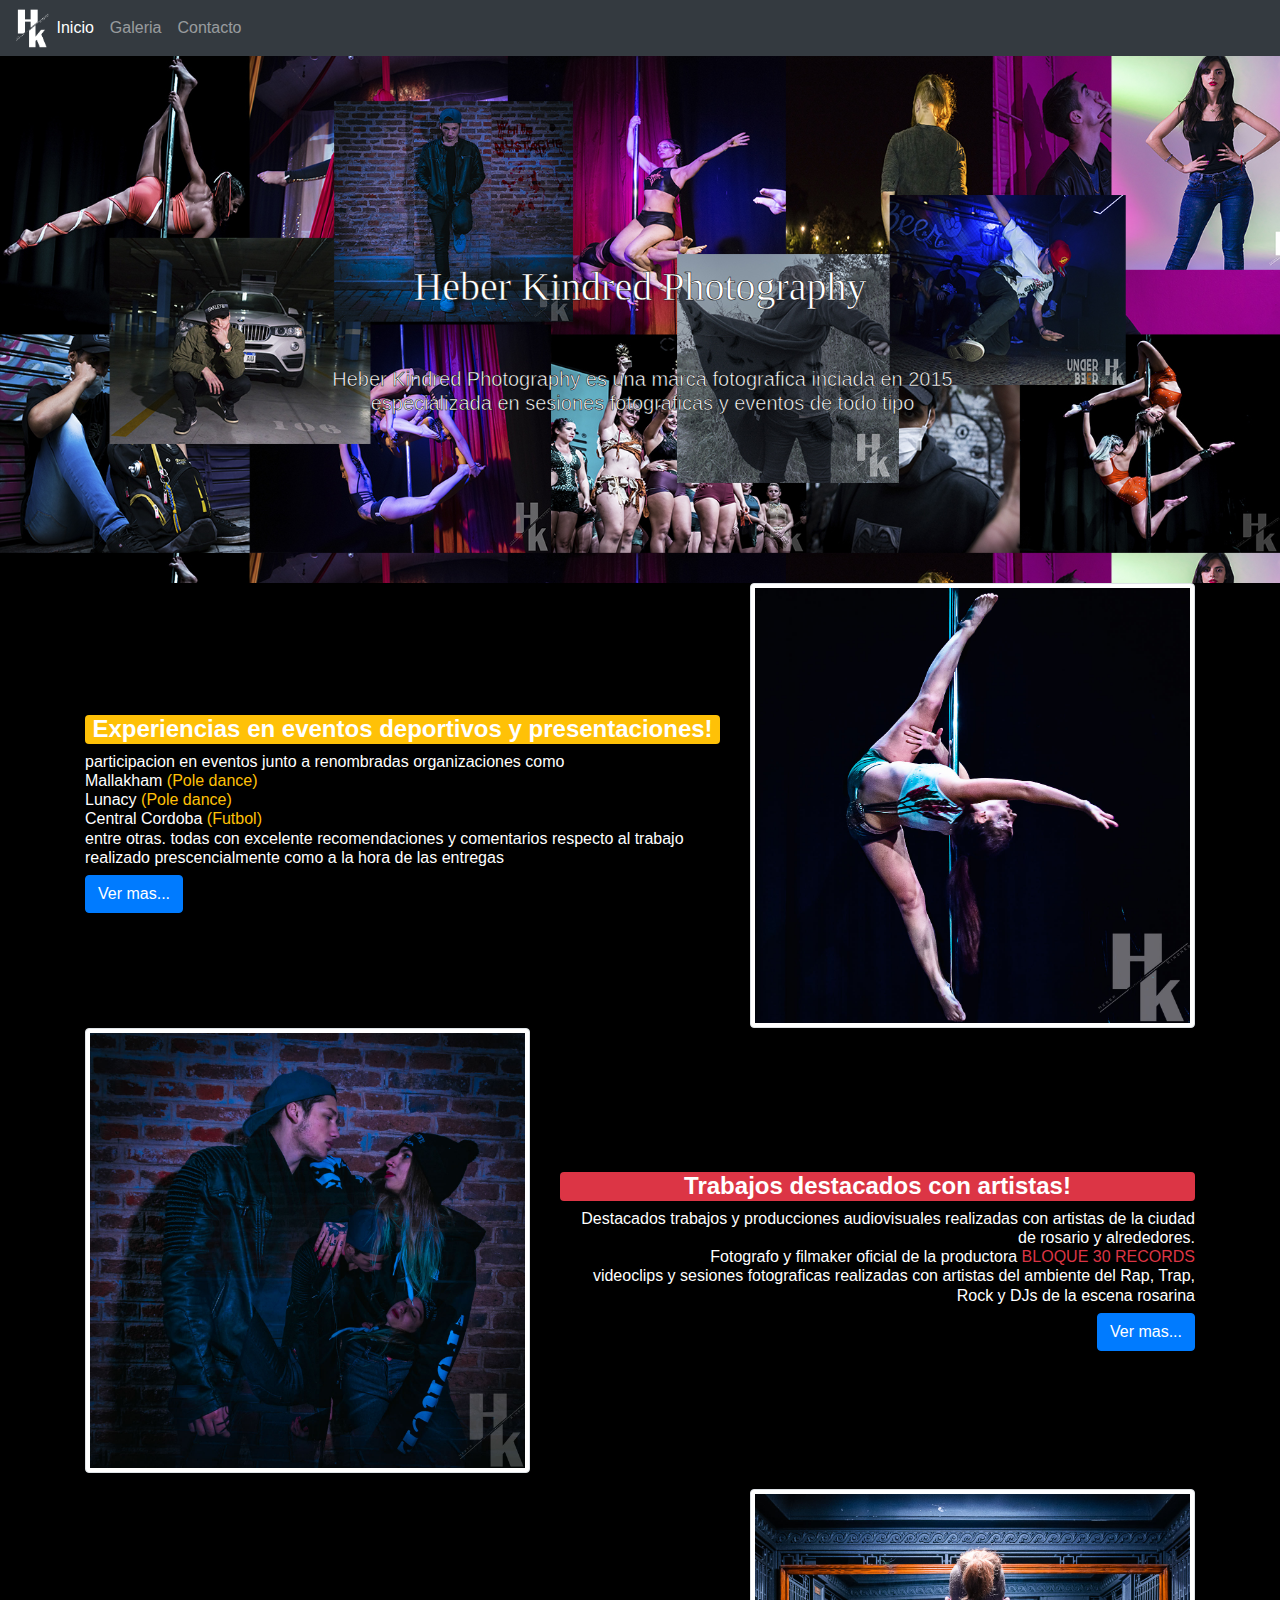
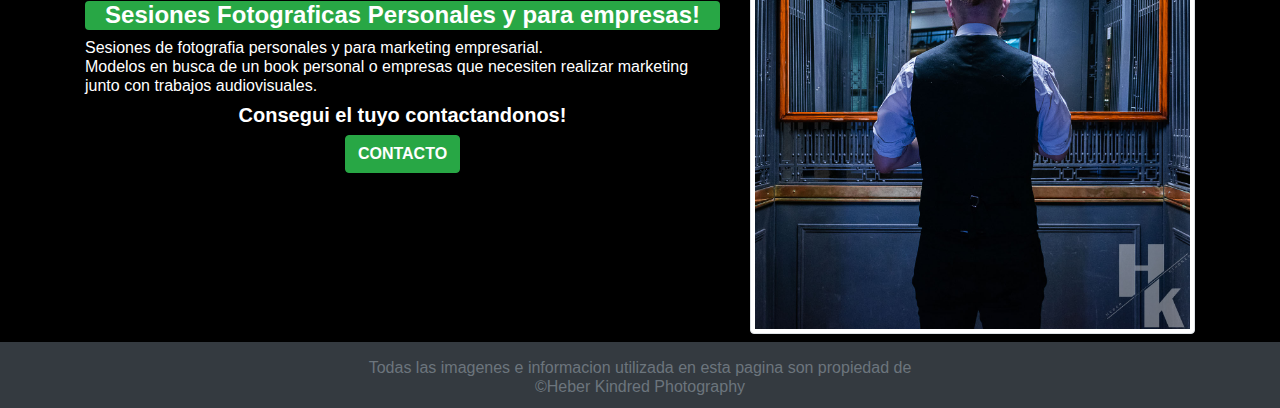
==== index.html @ 2846ba64 "Initial commit" ====
<!DOCTYPE html>
<html lang="es">
    <head>
        <title></title>
        <meta charset="UTF-8">
        <meta name="viewport" content="width=device-width, initial-scale=1">
        <!--BOOSTRAP 4-->
        <link href="css/bootstrap.css" rel="stylesheet">
        <!--ESTILO PROPIO-->
        <link href="css/estilo.css" rel="stylesheet">
    </head>
    <body>
        <nav class="navbar navbar-expand-lg navbar-dark bg-dark fixed-top ">
            <img src="img/logohk.png" style="height:40px ;"alt="">
            <button class="navbar-toggler" type="button" data-toggle="collapse" data-target="#navbarNav" aria-controls="navbarNav" aria-expanded="false" aria-label="Toggle navigation">
              <span class="navbar-toggler-icon"></span>
            </button>
            <div class="collapse navbar-collapse" id="navbarNav">
              <ul class="navbar-nav">
                <li class="nav-item active ">
                  <a class="nav-link " href="#">Inicio <span class="sr-only">(current)</span></a>
                </li>
                <li class="nav-item">
                  <a class="nav-link" href="Galeria.html">Galeria</a>
                </li>
                <li class="nav-item">
                  <a class="nav-link" href="#">Contacto</a>
              </ul>
            </div>
          </nav>
          
    <div class="container-fluid set1" style="margin-top: 55px;">
        <div class="row">
            <div class="col-12 mt-md-5">
                <h1 style="margin-top: 80px;"> Heber Kindred Photography </h1>
            </div>
          </div>
            <div class="row">
                <div class="col-12  mb-4 mb-md-5 mt-5" >
                    <h5 style="margin-left: 5px; text-align: center;"> Heber Kindred Photography es una marca fotografica inciada en 2015 <br> especializada en sesiones fotograficas y eventos de todo tipo </h5>
                </div>
              </div>
        
    </div>
    <div class="container">
      <div class="row">
        <div class="col-7 mt-1  mt-lg-5 pt-md-1 text-left"> 
          <h4 class="text-center bg-warning rounded font-weight-bold">Experiencias en eventos deportivos y presentaciones!</h4>
          <h6 class="text-left">participacion en eventos junto a renombradas organizaciones como <br> Mallakham <span class="text-warning">(Pole dance)</span> <br> Lunacy <span class="text-warning">(Pole dance)</span> <br> Central Cordoba <span class="text-warning">(Futbol)</span> <br> entre otras. todas con excelente recomendaciones y comentarios respecto al trabajo realizado prescencialmente como a la hora de las entregas</h6>
          <button type="button" class="btn btn-primary float-left mb-1"> <a href="galeria.html" class="text-white">Ver mas...</a></button>
        </div>
        <div class="col-5 mt-5 mt-sm-0 ">
          <img src="img/eventos imagen 2.jpg" class="img-fluid img-thumbnail float-right d-md-none mb-3" alt="">
          <img src="img/eventos imagen.jpg" class="img-fluid img-thumbnail float-right" alt="">
        </div>
      </div>
      <div class="row">
        <div class="col-5 mt-5 mt-sm-0">
          <img src="img/frankimg.jpg" class="img-fluid img-thumbnail float-right d-md-none" alt="">
          <img src="img/DEF.jpg" class="img-fluid img-thumbnail float-right" alt="">          
        </div>
        <div class="col-7 mt-0 mt-lg-5 pt-md-3 ">
          <h4 class="bg-danger rounded font-weight-bold" >Trabajos destacados con artistas!</h4>
          <h6 class="text-right">Destacados trabajos y producciones audiovisuales realizadas con artistas de la ciudad de rosario y alrededores. <br> Fotografo y filmaker oficial de la productora <a class="text-danger" href="http://www.instagram.com/bloque30.official">BLOQUE 30 RECORDS</a> <br> videoclips y sesiones fotograficas realizadas con artistas del ambiente del Rap, Trap, Rock y DJs de la escena rosarina </h6>
          <button type="button" class="btn btn-primary float-right"> <a href="galeria.html" class="text-white">Ver mas...</a></button>
        </div>

      </div>
      <div class="row">
        <div class="col-7 mt-0 mt-sm-4 mt-lg-5 ">
            <h4 class="rounded bg-success text font-weight-bold">Sesiones Fotograficas Personales y para empresas!</h4>
            <h6 class="text-left">Sesiones de fotografia personales y para marketing empresarial. <br> Modelos en busca de un book personal o empresas que necesiten realizar marketing junto con trabajos audiovisuales. <br> </h6>
            <h5 class="font-weight-bold">Consegui el tuyo contactandonos!</h5>
            <a class="btn btn-success text-center font-weight-bold " href="Contacto.html">CONTACTO</a>
          </div>
        <div class="col-5 mt-5 mt-sm-0">
          <img src="img/rial.jpg" class="img-fluid img-thumbnail float-right mt-3 d-md-none" alt="">
          <img src="img/Hector2.jpg" class="img-fluid img-thumbnail mt-md-3" alt="">
        </div>
      </div>
    </div>
    <footer class="bg-dark mt-2 pt-3 pt-mb-1 pb-1">
      <h6 class="text-secondary">Todas las imagenes e informacion utilizada en esta pagina son propiedad de <br> ©Heber Kindred Photography</h6>
    </footer>
    </body>
    <script src="https://code.jquery.com/jquery-3.4.1.slim.min.js" integrity="sha384-J6qa4849blE2+poT4WnyKhv5vZF5SrPo0iEjwBvKU7imGFAV0wwj1yYfoRSJoZ+n" crossorigin="anonymous"></script>
<script src="https://cdn.jsdelivr.net/npm/popper.js@1.16.0/dist/umd/popper.min.js" integrity="sha384-Q6E9RHvbIyZFJoft+2mJbHaEWldlvI9IOYy5n3zV9zzTtmI3UksdQRVvoxMfooAo" crossorigin="anonymous"></script>
<script src="https://stackpath.bootstrapcdn.com/bootstrap/4.4.1/js/bootstrap.min.js" integrity="sha384-wfSDF2E50Y2D1uUdj0O3uMBJnjuUD4Ih7YwaYd1iqfktj0Uod8GCExl3Og8ifwB6" crossorigin="anonymous"></script>

</html>
---- css/estilo.css ----
*{
    color: white;
   text-align: center;
    
}
body    {
    background-color: black;

}
@font-face{
    font-family: themillon;
    src: url(../titulo.otf);
}
.set1{
text-align: center;
    background-image: url(../img/fondo1.jpg);
   
    background-size: 100%;
    -webkit-text-stroke: 0.5px black;
    
}
h1{
    font-family: themillon;
    src: url(../titulo.otf);
}
a{
    
}
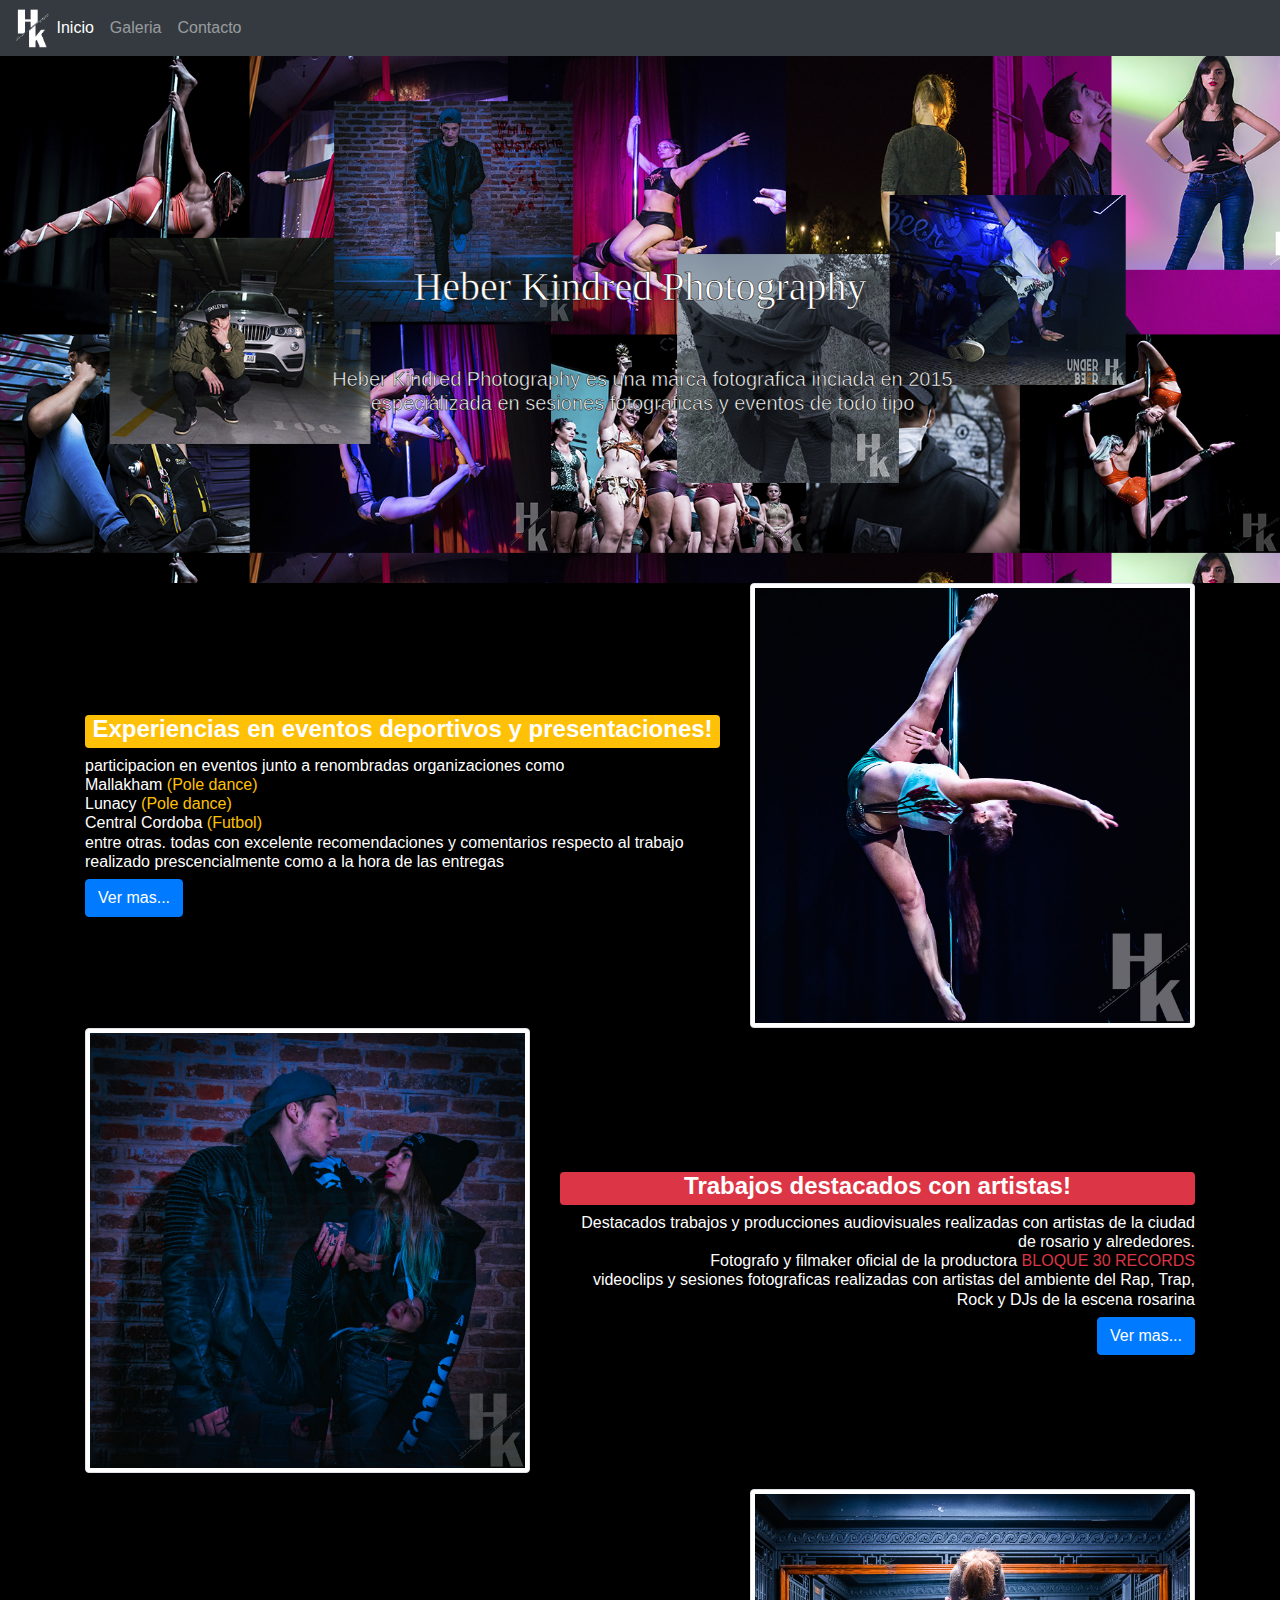
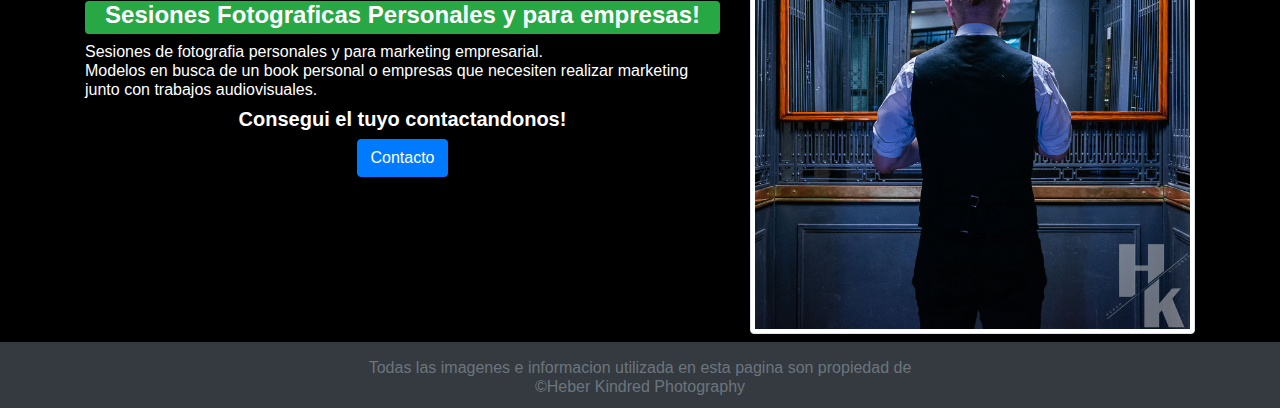
==== commit 2d7583bd: "update index" ====
--- a/index.html
+++ b/index.html
@@ -45,7 +45,7 @@
     <div class="container">
       <div class="row">
         <div class="col-7 mt-1  mt-lg-5 pt-md-1 text-left"> 
-          <h4 class="text-center bg-warning rounded font-weight-bold">Experiencias en eventos deportivos y presentaciones!</h4>
+          <h4 class="text-center bg-warning rounded font-weight-bold pb-1 ">Experiencias en eventos deportivos y presentaciones!</h4>
           <h6 class="text-left">participacion en eventos junto a renombradas organizaciones como <br> Mallakham <span class="text-warning">(Pole dance)</span> <br> Lunacy <span class="text-warning">(Pole dance)</span> <br> Central Cordoba <span class="text-warning">(Futbol)</span> <br> entre otras. todas con excelente recomendaciones y comentarios respecto al trabajo realizado prescencialmente como a la hora de las entregas</h6>
           <button type="button" class="btn btn-primary float-left mb-1"> <a href="galeria.html" class="text-white">Ver mas...</a></button>
         </div>
@@ -59,8 +59,8 @@
           <img src="img/frankimg.jpg" class="img-fluid img-thumbnail float-right d-md-none" alt="">
           <img src="img/DEF.jpg" class="img-fluid img-thumbnail float-right" alt="">          
         </div>
-        <div class="col-7 mt-0 mt-lg-5 pt-md-3 ">
-          <h4 class="bg-danger rounded font-weight-bold" >Trabajos destacados con artistas!</h4>
+        <div class="col-7 mt-2 mt-lg-5 pt-md-3 ">
+          <h4 class="bg-danger rounded font-weight-bold pb-1" >Trabajos destacados con artistas!</h4>
           <h6 class="text-right">Destacados trabajos y producciones audiovisuales realizadas con artistas de la ciudad de rosario y alrededores. <br> Fotografo y filmaker oficial de la productora <a class="text-danger" href="http://www.instagram.com/bloque30.official">BLOQUE 30 RECORDS</a> <br> videoclips y sesiones fotograficas realizadas con artistas del ambiente del Rap, Trap, Rock y DJs de la escena rosarina </h6>
           <button type="button" class="btn btn-primary float-right"> <a href="galeria.html" class="text-white">Ver mas...</a></button>
         </div>
@@ -68,10 +68,10 @@
       </div>
       <div class="row">
         <div class="col-7 mt-0 mt-sm-4 mt-lg-5 ">
-            <h4 class="rounded bg-success text font-weight-bold">Sesiones Fotograficas Personales y para empresas!</h4>
+            <h4 class="rounded bg-success text font-weight-bold pb-1">Sesiones Fotograficas Personales y para empresas!</h4>
             <h6 class="text-left">Sesiones de fotografia personales y para marketing empresarial. <br> Modelos en busca de un book personal o empresas que necesiten realizar marketing junto con trabajos audiovisuales. <br> </h6>
             <h5 class="font-weight-bold">Consegui el tuyo contactandonos!</h5>
-            <a class="btn btn-success text-center font-weight-bold " href="Contacto.html">CONTACTO</a>
+            <a class="btn btn-primary text-left " href="Contacto.html">Contacto</a>
           </div>
         <div class="col-5 mt-5 mt-sm-0">
           <img src="img/rial.jpg" class="img-fluid img-thumbnail float-right mt-3 d-md-none" alt="">
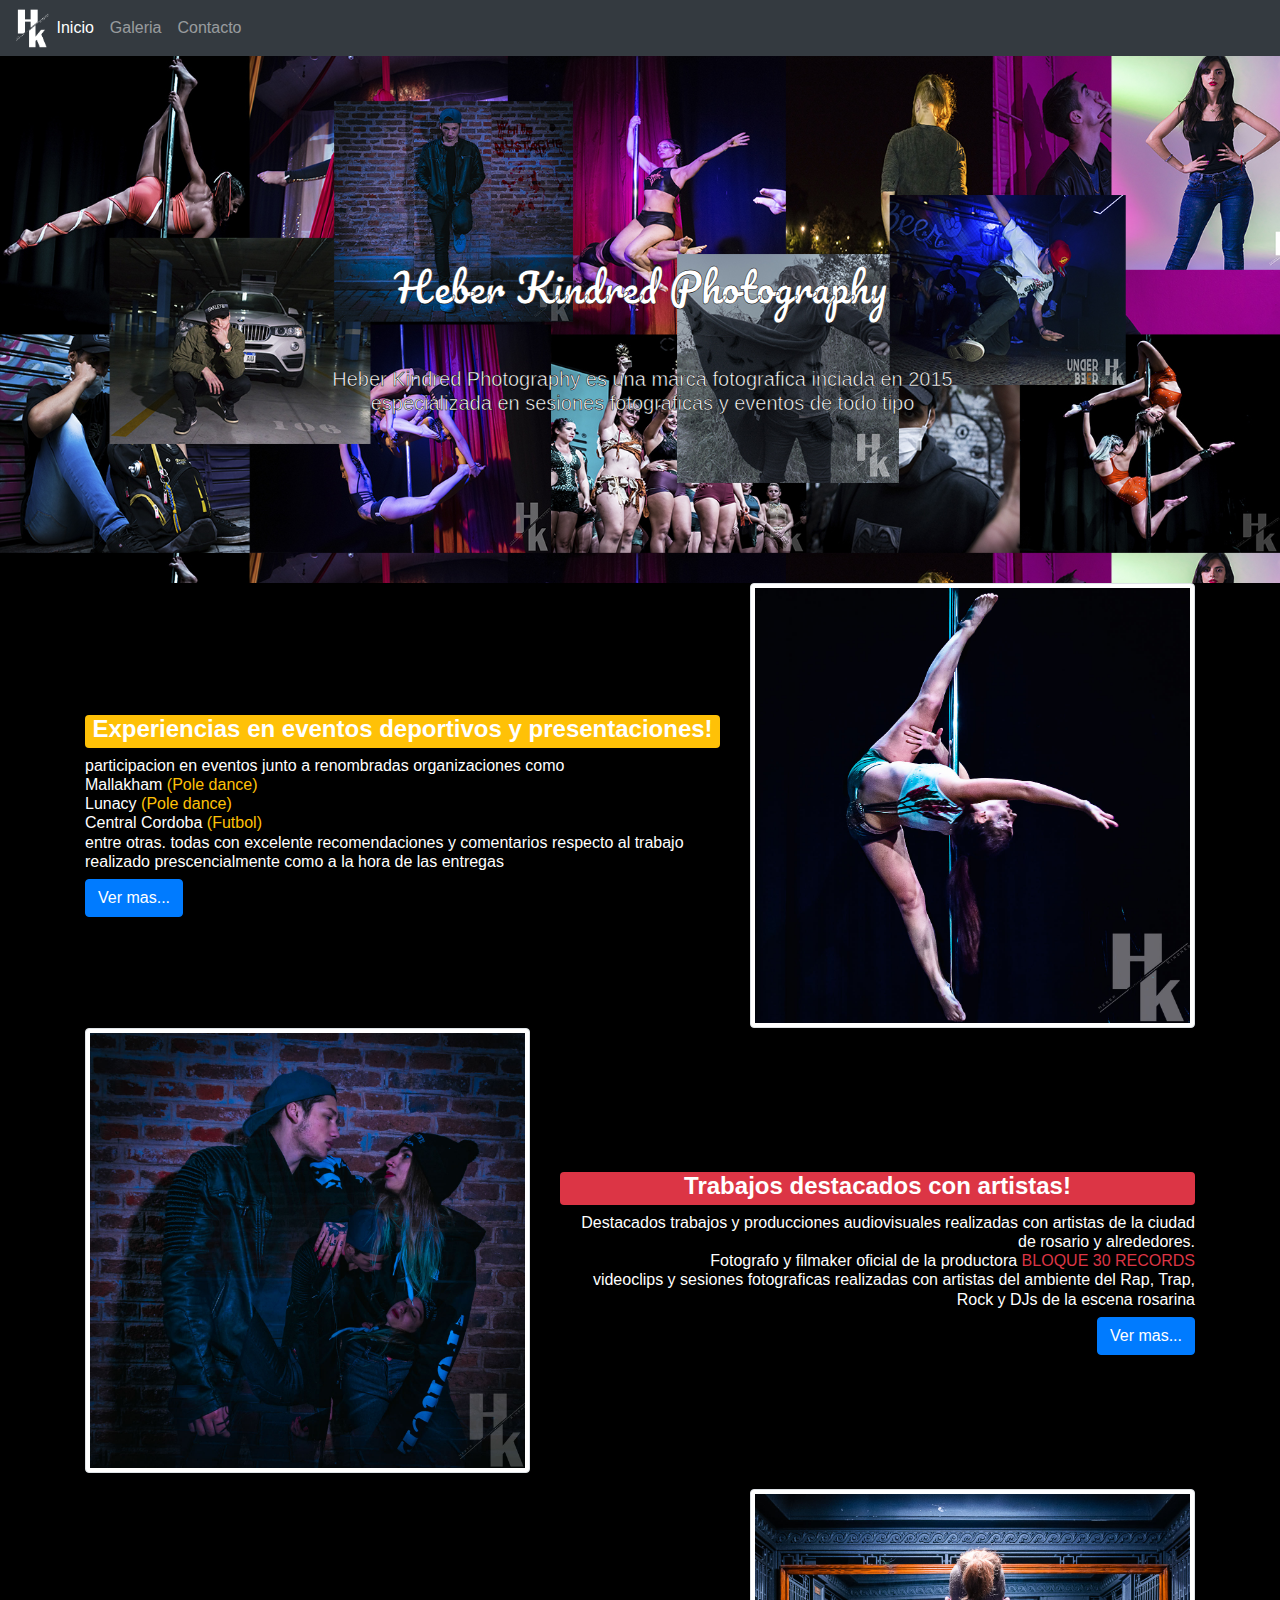
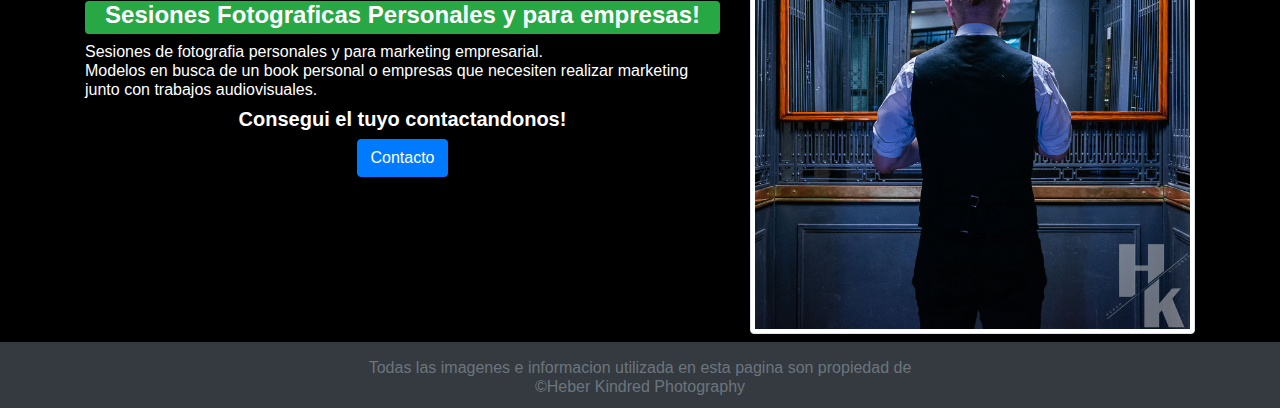
==== commit 8c2169cd: "fuente para gh" ====
--- a/index.html
+++ b/index.html
@@ -8,6 +8,9 @@
         <link href="css/bootstrap.css" rel="stylesheet">
         <!--ESTILO PROPIO-->
         <link href="css/estilo.css" rel="stylesheet">
+        <!--FUENTE-->
+        <link href="https://fonts.googleapis.com/css?family=Pacifico&display=swap" rel="stylesheet">
+
     </head>
     <body>
         <nav class="navbar navbar-expand-lg navbar-dark bg-dark fixed-top ">
@@ -47,7 +50,7 @@
         <div class="col-7 mt-1  mt-lg-5 pt-md-1 text-left"> 
           <h4 class="text-center bg-warning rounded font-weight-bold pb-1 ">Experiencias en eventos deportivos y presentaciones!</h4>
           <h6 class="text-left">participacion en eventos junto a renombradas organizaciones como <br> Mallakham <span class="text-warning">(Pole dance)</span> <br> Lunacy <span class="text-warning">(Pole dance)</span> <br> Central Cordoba <span class="text-warning">(Futbol)</span> <br> entre otras. todas con excelente recomendaciones y comentarios respecto al trabajo realizado prescencialmente como a la hora de las entregas</h6>
-          <button type="button" class="btn btn-primary float-left mb-1"> <a href="galeria.html" class="text-white">Ver mas...</a></button>
+          <button type="button" class="btn btn-primary float-left mb-1"> <a href="Galeria.html" class="text-white">Ver mas...</a></button>
         </div>
         <div class="col-5 mt-5 mt-sm-0 ">
           <img src="img/eventos imagen 2.jpg" class="img-fluid img-thumbnail float-right d-md-none mb-3" alt="">
@@ -62,7 +65,7 @@
         <div class="col-7 mt-2 mt-lg-5 pt-md-3 ">
           <h4 class="bg-danger rounded font-weight-bold pb-1" >Trabajos destacados con artistas!</h4>
           <h6 class="text-right">Destacados trabajos y producciones audiovisuales realizadas con artistas de la ciudad de rosario y alrededores. <br> Fotografo y filmaker oficial de la productora <a class="text-danger" href="http://www.instagram.com/bloque30.official">BLOQUE 30 RECORDS</a> <br> videoclips y sesiones fotograficas realizadas con artistas del ambiente del Rap, Trap, Rock y DJs de la escena rosarina </h6>
-          <button type="button" class="btn btn-primary float-right"> <a href="galeria.html" class="text-white">Ver mas...</a></button>
+          <button type="button" class="btn btn-primary float-right"> <a href="Galeria.html" class="text-white">Ver mas...</a></button>
         </div>
 
       </div>
--- a/css/estilo.css
+++ b/css/estilo.css
@@ -20,8 +20,8 @@
     
 }
 h1{
-    font-family: themillon;
-    src: url(../titulo.otf);
+    font-family: 'Pacifico', cursive;
+
 }
 a{
     
